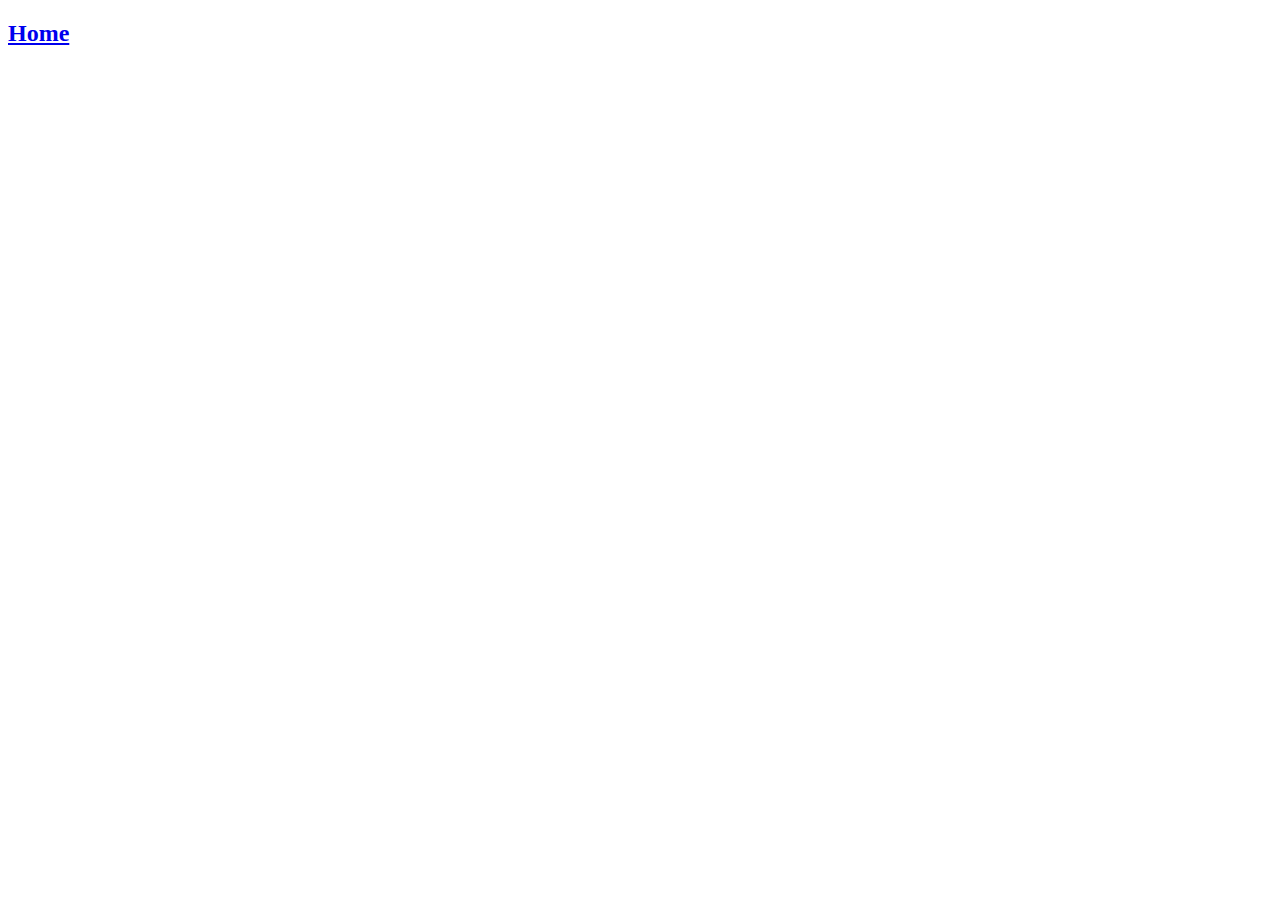
==== index.html @ 59e8f583 "added objects for the stand" ====
<!DOCTYPE html>
<html lang="en">
<head>
  <meta charset="UTF-8">
  <meta http-equiv="X-UA-Compatible" content="IE=edge">
  <meta name="viewport" content="width=device-width, initial-scale=1.0">
  <title>Document</title>
 
</head>
<body>



  <h2><a href="sales.html">Home</a></h2>

</body>
</html>
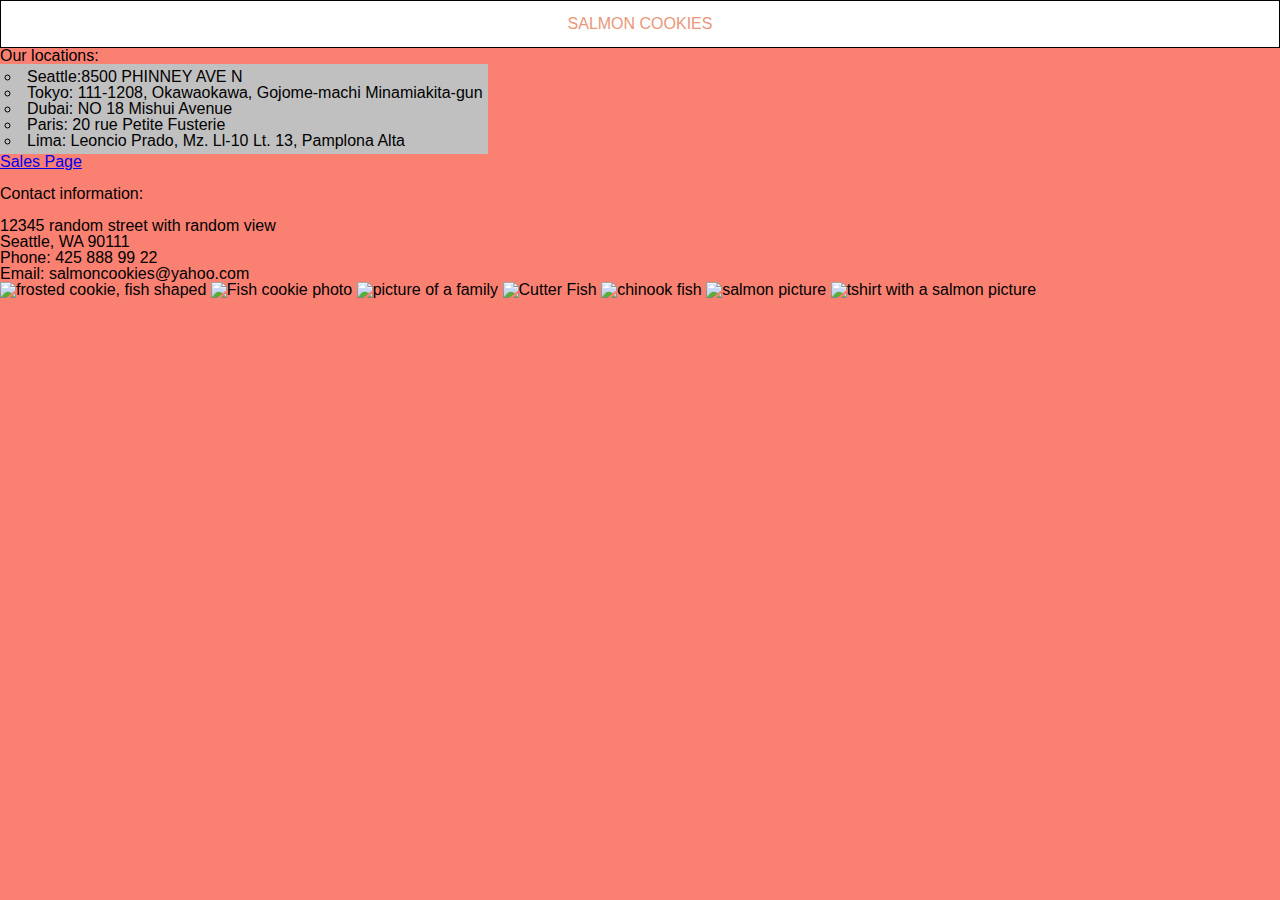
==== commit 752a8078: "added initial styling elements" ====
--- a/index.html
+++ b/index.html
@@ -4,14 +4,47 @@
   <meta charset="UTF-8">
   <meta http-equiv="X-UA-Compatible" content="IE=edge">
   <meta name="viewport" content="width=device-width, initial-scale=1.0">
+  <link rel="stylesheet" href="css/reset.css">
+  <link rel="stylesheet" href="css/style.css">
   <title>Document</title>
  
 </head>
 <body>
+  <h1>SALMON COOKIES</h1>
+
+  <h2>Our locations:</h2>
+
+  <div class="container">
+    <ul>
+      <li>Seattle:8500 PHINNEY AVE N</li>
+      <li>Tokyo: 111-1208, Okawaokawa, Gojome-machi Minamiakita-gun</li>
+      <li>Dubai: NO 18 Mishui Avenue</li>
+      <li>Paris: 20 rue Petite Fusterie  </li>
+      <li>Lima: Leoncio Prado, Mz. Ll-10 Lt. 13, Pamplona Alta </li>
+    </ul>
+  </div>
+	
+  <h2><a href="sales.html">Sales Page</a></h2>
+  <br>
+	<h3>Contact information:</h3>
+  <br>
+	<p>12345 random street with random view<br>
+	 Seattle, WA 90111<br>
+	Phone: 425 888 99 22 <br>
+	Email: salmoncookies@yahoo.com </p>
+	
 
 
+<div class="imageContainer">
+  <img src="https://raw.githubusercontent.com/codefellows/seattle-code-201d97/main/class-08/lab-b/image-assets/frosted-cookie.jpg" alt="frosted cookie, fish shaped">
+	<img src="https://raw.githubusercontent.com/codefellows/seattle-code-201d97/main/class-08/lab-b/image-assets/fish.jpg" alt="Fish cookie photo">
+	<img src="https://raw.githubusercontent.com/codefellows/seattle-code-201d97/main/class-08/lab-b/image-assets/family.jpg" alt="picture of a family">
+	<img src="https://raw.githubusercontent.com/codefellows/seattle-code-201d97/main/class-08/lab-b/image-assets/cutter.jpeg" alt="Cutter Fish">
+	<img src="https://raw.githubusercontent.com/codefellows/seattle-code-201d97/main/class-08/lab-b/image-assets/chinook.jpg" alt="chinook fish">
 
-  <h2><a href="sales.html">Home</a></h2>
-
+  <img src ="https://raw.githubusercontent.com/codefellows/seattle-code-201d97/main/class-08/lab-b/image-assets/salmon.png" alt="salmon picture">
+  <img src ="https://raw.githubusercontent.com/codefellows/seattle-code-201d97/main/class-08/lab-b/image-assets/shirt.jpg" alt="tshirt with a salmon picture">
+</div>
+ 
 </body>
 </html>--- a/css/style.css
+++ b/css/style.css
@@ -0,0 +1,66 @@
+body{
+background-color:salmon;
+font-family: "Helvetica", sans-serif;
+}
+
+.container {
+
+background-color:silver;
+width: fit-content;
+}
+
+.imageContainer{
+
+
+
+}
+h1{
+  background-color:white;
+  color:darksalmon;
+  border-style:solid;
+  border-width: 1px;
+  border-color: #020005;
+  text-align: center;
+  padding: 15px;
+}
+
+img {
+  width: 200px;
+  height:auto;
+}
+
+.image-container {
+  display: flex;
+  justify-content: space-between;
+}
+
+.image-container img {
+  width: 25%;
+}
+
+
+ul {
+  font-size: auto;
+
+  list-style-type:circle;
+  list-style-position: inside;
+
+  padding:5px;
+}
+
+table * {
+  
+  background-color: #f8f8f8;
+  border: 1px double #020005;
+  padding: 8px;
+}
+
+th {
+  font-weight:90;
+}
+
+td {
+  text-align: center;
+}
+
+
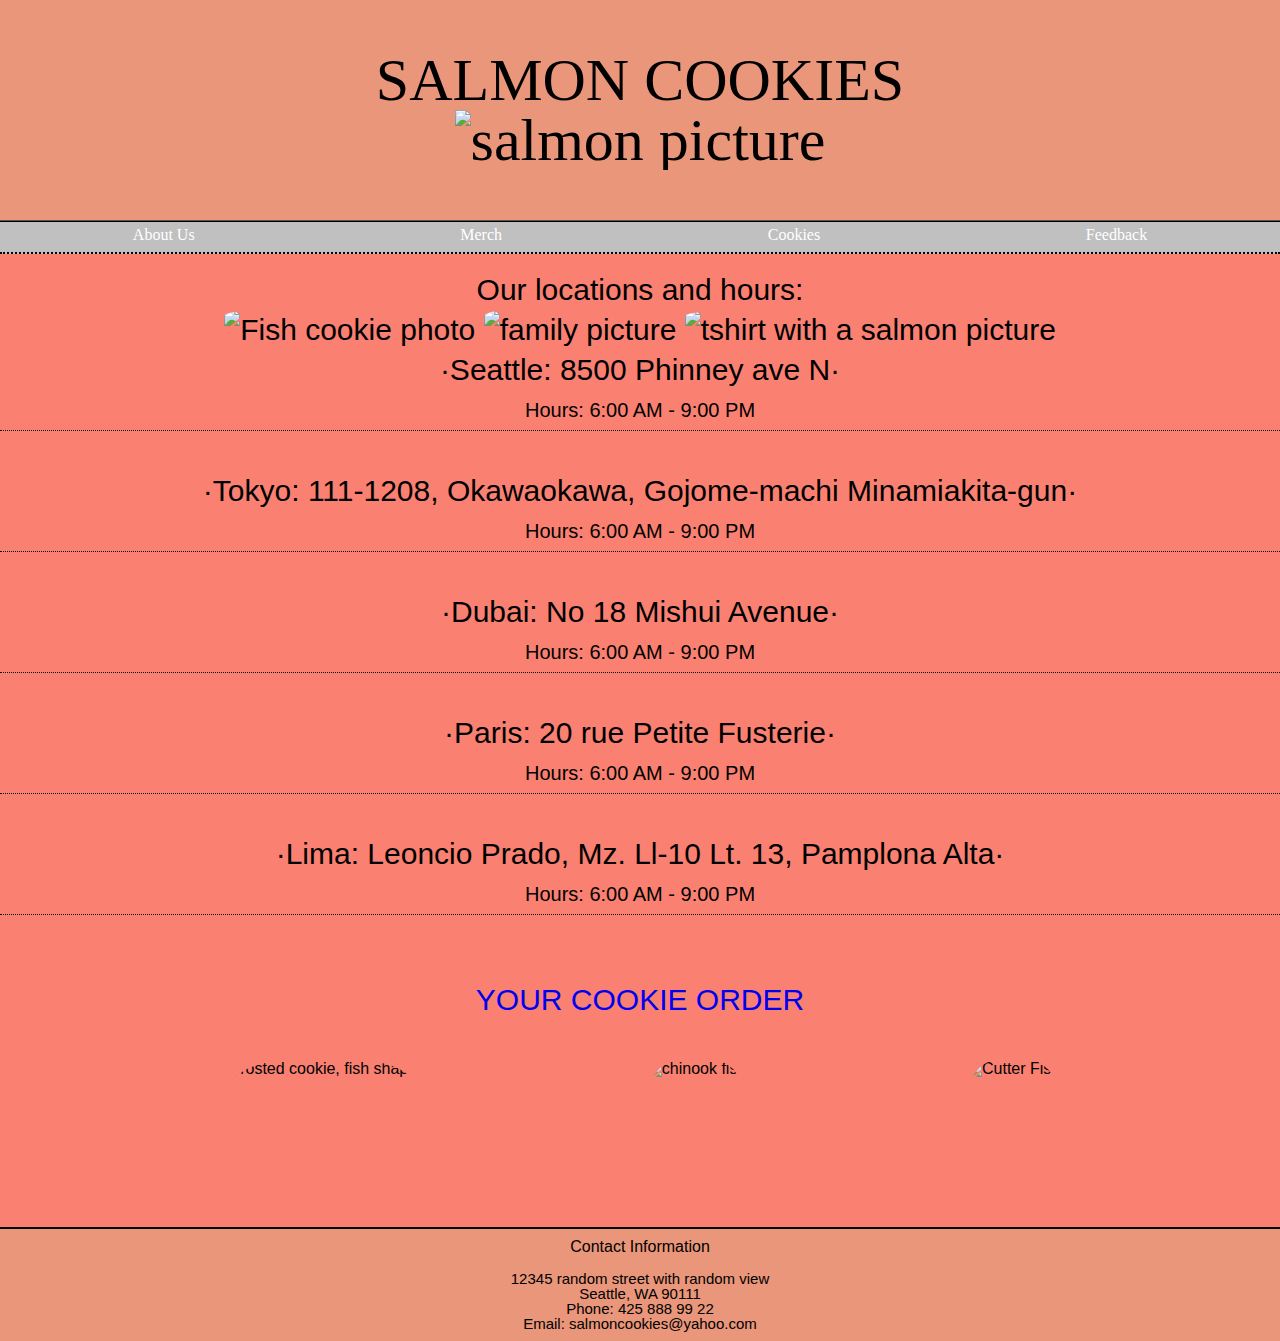
==== commit ee00018e: "added fina changes to the project (probably)" ====
--- a/index.html
+++ b/index.html
@@ -1,50 +1,101 @@
 <!DOCTYPE html>
 <html lang="en">
+
 <head>
   <meta charset="UTF-8">
   <meta http-equiv="X-UA-Compatible" content="IE=edge">
   <meta name="viewport" content="width=device-width, initial-scale=1.0">
   <link rel="stylesheet" href="css/reset.css">
   <link rel="stylesheet" href="css/style.css">
-  <title>Document</title>
- 
+  <title>Salmon Cookies</title>
 </head>
+
 <body>
-  <h1>SALMON COOKIES</h1>
+  <div class="header">
+    <h1>SALMON COOKIES</h1>
+    <img
+      src="https://raw.githubusercontent.com/codefellows/seattle-code-201d97/main/class-08/lab-b/image-assets/salmon.png"
+      width="300" height="100" alt="salmon picture">
+  </div>
 
-  <h2>Our locations:</h2>
+  <div class="nav">
+    <a href="#">About Us</a>
+    <a href="#">Merch</a>
+    <a href="#">Cookies</a>
+    <a href="#">Feedback</a>
+  </div>
 
-  <div class="container">
+  <br>
+  <div class="content">
+    <h2>Our locations and hours:</h2>
+    <img
+      src="https://raw.githubusercontent.com/codefellows/seattle-code-201d97/main/class-08/lab-b/image-assets/fish.jpg"
+      alt="Fish cookie photo">
+    <img
+      src="https://raw.githubusercontent.com/codefellows/seattle-code-201d97/main/class-08/lab-b/image-assets/family.jpg"
+      width="600" height="350" alt="family picture">
+    <img
+      src="https://raw.githubusercontent.com/codefellows/seattle-code-201d97/main/class-08/lab-b/image-assets/shirt.jpg"
+      alt="tshirt with a salmon picture">
+
+    <br>
     <ul>
-      <li>Seattle:8500 PHINNEY AVE N</li>
-      <li>Tokyo: 111-1208, Okawaokawa, Gojome-machi Minamiakita-gun</li>
-      <li>Dubai: NO 18 Mishui Avenue</li>
-      <li>Paris: 20 rue Petite Fusterie  </li>
-      <li>Lima: Leoncio Prado, Mz. Ll-10 Lt. 13, Pamplona Alta </li>
+      <li>&centerdot;Seattle: 8500 Phinney ave N&centerdot;
+        <ul>
+          <li id="hours">Hours: 6:00 AM - 9:00 PM</li>
+        </ul>
+        <br>
+      </li>
+      <li>&centerdot;Tokyo: 111-1208, Okawaokawa, Gojome-machi Minamiakita-gun&centerdot;</li>
+      <ul>
+        <li id="hours">Hours: 6:00 AM - 9:00 PM</li>
+        <br>
+      </ul>
+      <li>&centerdot;Dubai: No 18 Mishui Avenue&centerdot;</li>
+      <ul>
+        <li id="hours">Hours: 6:00 AM - 9:00 PM</li>
+        <br>
+      </ul>
+      <li>&centerdot;Paris: 20 rue Petite Fusterie&centerdot; </li>
+      <ul>
+        <li id="hours">Hours: 6:00 AM - 9:00 PM</li>
+        <br>
+      </ul>
+      <li>&centerdot;Lima: Leoncio Prado, Mz. Ll-10 Lt. 13, Pamplona Alta&centerdot; </li>
+      <ul>
+        <li id="hours">Hours: 6:00 AM - 9:00 PM</li>
+        <br>
+      </ul>
     </ul>
   </div>
-	
-  <h2><a href="sales.html">Sales Page</a></h2>
+
+  <div class="table"><a href="sales.html">YOUR COOKIE ORDER</a></div>
+
   <br>
-	<h3>Contact information:</h3>
+  <div class="imgContent">
+    <img
+      src="https://raw.githubusercontent.com/codefellows/seattle-code-201d97/main/class-08/lab-b/image-assets/frosted-cookie.jpg"
+      alt="frosted cookie, fish shaped">
+    <img
+      src="https://raw.githubusercontent.com/codefellows/seattle-code-201d97/main/class-08/lab-b/image-assets/chinook.jpg"
+      alt="chinook fish">
+    <img
+      src="https://raw.githubusercontent.com/codefellows/seattle-code-201d97/main/class-08/lab-b/image-assets/cutter.jpeg"
+      alt="Cutter Fish">
+  </div>
+
   <br>
-	<p>12345 random street with random view<br>
-	 Seattle, WA 90111<br>
-	Phone: 425 888 99 22 <br>
-	Email: salmoncookies@yahoo.com </p>
-	
+
+  <div class="footer">
+    <h3>Contact Information</h3>
+    <br>
+    <p>12345 random street with random view<br>
+      Seattle, WA 90111<br>
+      Phone: 425 888 99 22 <br>
+      Email: salmoncookies@yahoo.com</p>
+  </div>
 
 
-<div class="imageContainer">
-  <img src="https://raw.githubusercontent.com/codefellows/seattle-code-201d97/main/class-08/lab-b/image-assets/frosted-cookie.jpg" alt="frosted cookie, fish shaped">
-	<img src="https://raw.githubusercontent.com/codefellows/seattle-code-201d97/main/class-08/lab-b/image-assets/fish.jpg" alt="Fish cookie photo">
-	<img src="https://raw.githubusercontent.com/codefellows/seattle-code-201d97/main/class-08/lab-b/image-assets/family.jpg" alt="picture of a family">
-	<img src="https://raw.githubusercontent.com/codefellows/seattle-code-201d97/main/class-08/lab-b/image-assets/cutter.jpeg" alt="Cutter Fish">
-	<img src="https://raw.githubusercontent.com/codefellows/seattle-code-201d97/main/class-08/lab-b/image-assets/chinook.jpg" alt="chinook fish">
+</body>
 
-  <img src ="https://raw.githubusercontent.com/codefellows/seattle-code-201d97/main/class-08/lab-b/image-assets/salmon.png" alt="salmon picture">
-  <img src ="https://raw.githubusercontent.com/codefellows/seattle-code-201d97/main/class-08/lab-b/image-assets/shirt.jpg" alt="tshirt with a salmon picture">
-</div>
- 
-</body>
 </html>--- a/css/style.css
+++ b/css/style.css
@@ -1,52 +1,115 @@
-body{
-background-color:salmon;
-font-family: "Helvetica", sans-serif;
-}
-
-.container {
-
-background-color:silver;
-width: fit-content;
-}
-
-.imageContainer{
-
-
-
-}
-h1{
+body {
+  font-family: Arial, Helvetica, sans-serif;
   background-color:white;
-  color:darksalmon;
-  border-style:solid;
-  border-width: 1px;
-  border-color: #020005;
-  text-align: center;
-  padding: 15px;
-}
-
-img {
-  width: 200px;
-  height:auto;
-}
-
-.image-container {
-  display: flex;
-  justify-content: space-between;
-}
-
-.image-container img {
-  width: 25%;
 }
 
 
-ul {
-  font-size: auto;
+.header {
+  padding: 50px;
+  text-align: center;
+  background: darksalmon;
+  font-size: 60px;
+  font-family: fantasy;
+}
 
-  list-style-type:circle;
-  list-style-position: inside;
+.nav 
+{
+  background-color: silver;
+  height: 30px;
+  display: flex;
+  justify-content:space-around;
+  font-family: fantasy;
+  border-top: 2px ridge black;
+  border-bottom: 2px dotted black;
+}
 
-  padding:5px;
+.nav a 
+{
+  color: white; 
+  flex-direction: row;
+  padding: 14px 20px; 
+  text-decoration: none; 
+  padding-top: 5px;
+  
 }
+
+.nav a:hover {
+  color:coral;
+  transition: 0.5s;
+}
+
+.content
+{
+  text-align: center;
+  font-size: 30px;
+  line-height: 40px;
+}
+
+.content img{
+  border-radius: 15%;
+}
+
+#hours
+{
+  font-size: 20px;
+  border-bottom: 1px dotted;
+}
+.table
+{
+  text-align: center;
+  margin: 30px;
+  font-size: 30px;
+}
+
+.table a
+{
+  text-decoration: none;
+}
+
+.table a:hover 
+{
+  color:cadetblue;
+  transition: 0.5s;
+}
+
+.imgContent {
+
+display: flex;
+justify-content: space-evenly;
+flex-direction: row;
+height: 150px;
+}
+
+.imgContent img 
+{
+border-radius: 30%;
+}
+
+.cookieForm button:hover
+{
+  color:aquamarine;
+  transition: 1s;
+
+}
+
+.footer 
+{
+  border-top: 2px solid black;
+  padding: 10px;
+  text-align: center;
+  background: darksalmon;
+}
+
+.footer p{
+font-size: 15px;
+}
+
+ body{
+background-color:salmon;
+font-family: "Helvetica", sans-serif;
+margin:auto;
+}
+
 
 table * {
   
@@ -63,4 +126,4 @@
   text-align: center;
 }
 
-
+ 
